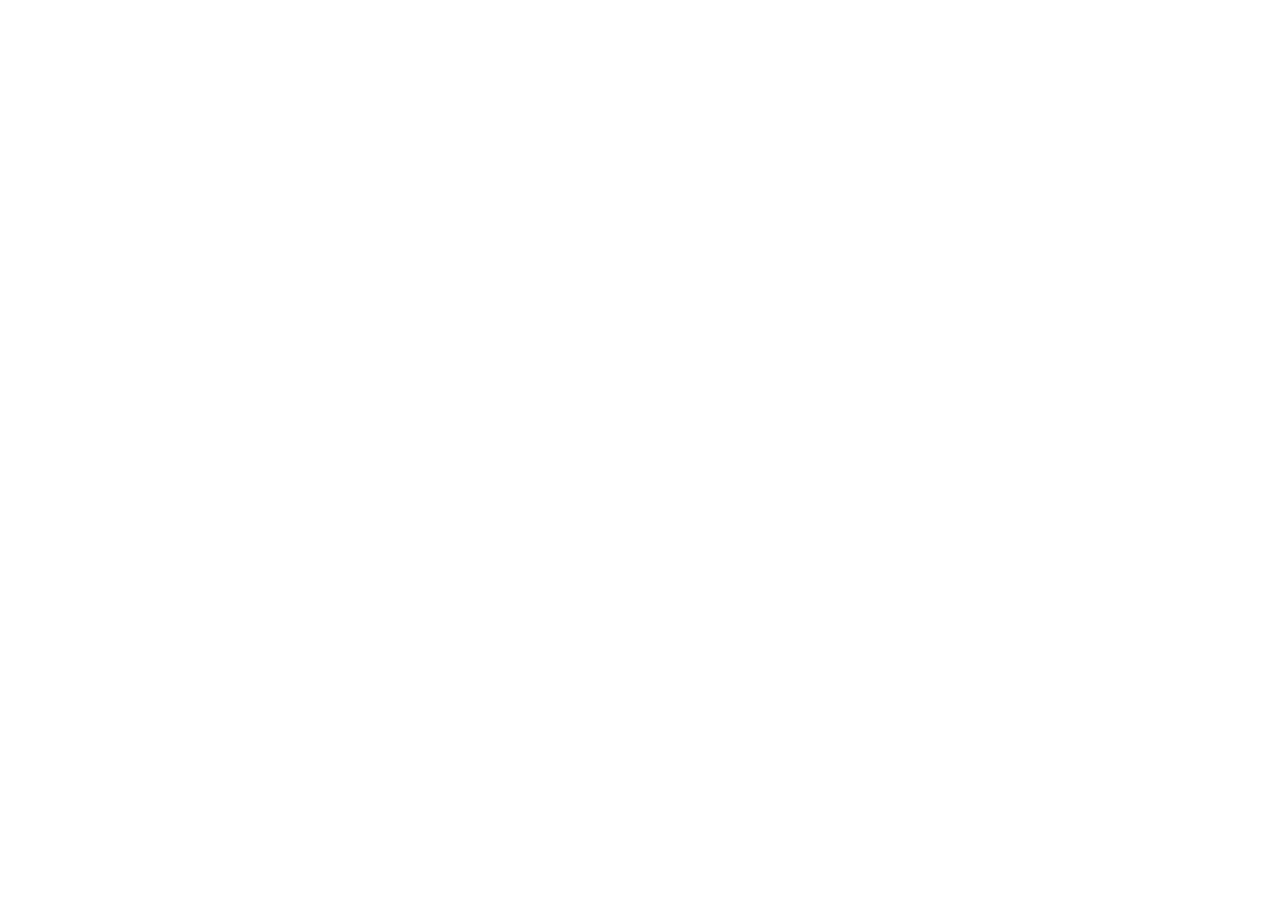
==== index.html @ 60c75031 "first commit" ====
<!DOCTYPE html>
<html lang="en">
<head>
    <meta charset="UTF-8">
    <meta http-equiv="X-UA-Compatible" content="IE=edge">
    <meta name="viewport" content="width=device-width, initial-scale=1.0">
    <title>Document</title>
</head>
<body>
    
    <!-- Git -->
    <!-- Для того чтобы гит начал следитить за файлами надо в терминале прописать команду git init -->
    <!-- Для того чтобы начать работать с гитом нужно его настроить, и ввести данные пользователя кто будет работать (имя и почту) git config --local user.name "Kostya" и config --local user.email bygehbiu@gmail.com (эта запись для локальной версии слежения) для глобального слежения надо локал поменять на глобал -->
    <!-- Три состояния файлов 1 это когда они созданы 2 это когда гит следит за какимито данными  и 3тья это когда гит создал контрольную точку в которую можно когда то вернуться (commit)-->
    <!-- команда git status узнать статус состояния слежения -->
    <!-- чтобы добавить файлы в репозиторий нужно сказать git add -A (А означает все) -->
    <!-- далеее все нужно закомитить набраь команду git commit -a -m"first commit" -->



    <!-- <script src="./js/main_01.js"></script> -->
    <!-- <script src="./js/main_03.js"></script> -->
    <script src="./js/04_Интерполяция.js"></script>
</body>
</html>
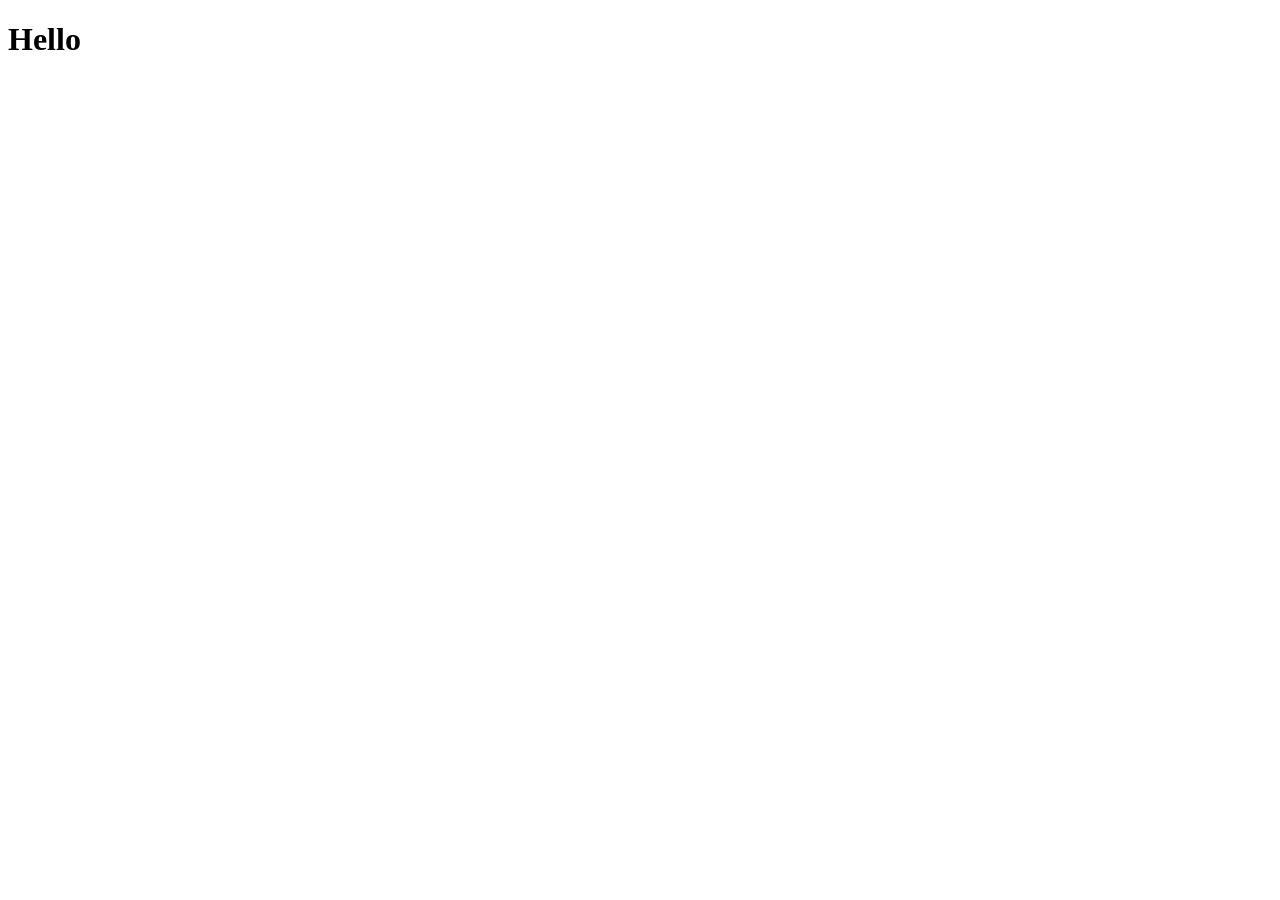
==== commit 7e50f8b5: "Модификация html" ====
--- a/index.html
+++ b/index.html
@@ -1,13 +1,15 @@
 <!DOCTYPE html>
 <html lang="en">
+
 <head>
     <meta charset="UTF-8">
     <meta http-equiv="X-UA-Compatible" content="IE=edge">
     <meta name="viewport" content="width=device-width, initial-scale=1.0">
     <title>Document</title>
 </head>
+
 <body>
-    
+    <h1>Hello</h1>
     <!-- Git -->
     <!-- Для того чтобы гит начал следитить за файлами надо в терминале прописать команду git init -->
     <!-- Для того чтобы начать работать с гитом нужно его настроить, и ввести данные пользователя кто будет работать (имя и почту) git config --local user.name "Kostya" и config --local user.email bygehbiu@gmail.com (эта запись для локальной версии слежения) для глобального слежения надо локал поменять на глобал -->
@@ -15,11 +17,13 @@
     <!-- команда git status узнать статус состояния слежения -->
     <!-- чтобы добавить файлы в репозиторий нужно сказать git add -A (А означает все) -->
     <!-- далеее все нужно закомитить набраь команду git commit -a -m"first commit" -->
-
+    <!-- для того чтобы посмотреть логи коммитов которые были созданы команда git log -->
+    <!-- для того чтобы сохранить контрольную версию на репозитории гитхаб нужно создать новую директорию на гит хабе скопировать строку куда будет добавляться проект и далее запушить командой git push -u origin master -->
 
 
     <!-- <script src="./js/main_01.js"></script> -->
     <!-- <script src="./js/main_03.js"></script> -->
     <script src="./js/04_Интерполяция.js"></script>
 </body>
+
 </html>
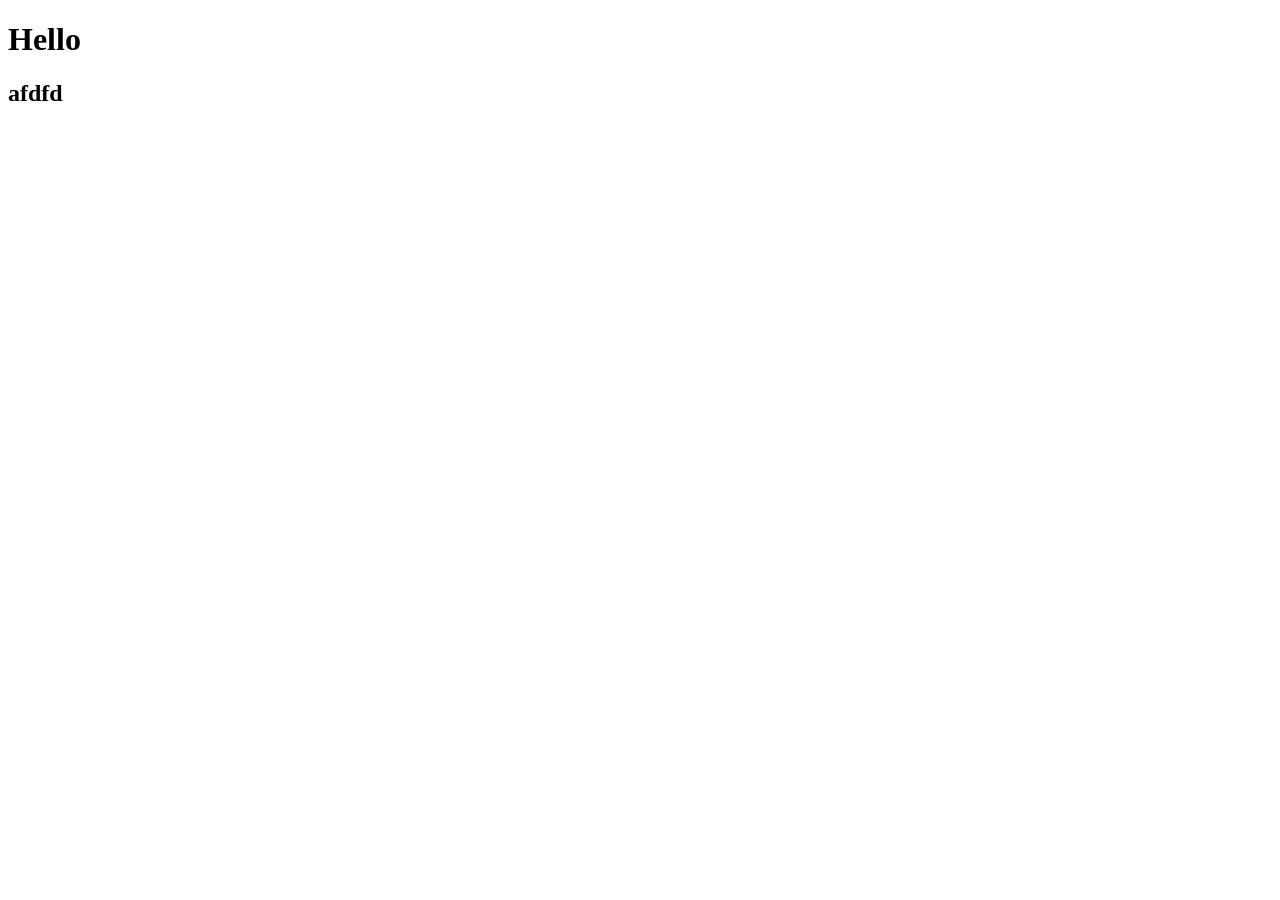
==== commit c604d6d2: "Добавил h2" ====
--- a/index.html
+++ b/index.html
@@ -10,6 +10,7 @@
 
 <body>
     <h1>Hello</h1>
+    <h2>afdfd</h2>
     <!-- Git -->
     <!-- Для того чтобы гит начал следитить за файлами надо в терминале прописать команду git init -->
     <!-- Для того чтобы начать работать с гитом нужно его настроить, и ввести данные пользователя кто будет работать (имя и почту) git config --local user.name "Kostya" и config --local user.email bygehbiu@gmail.com (эта запись для локальной версии слежения) для глобального слежения надо локал поменять на глобал -->
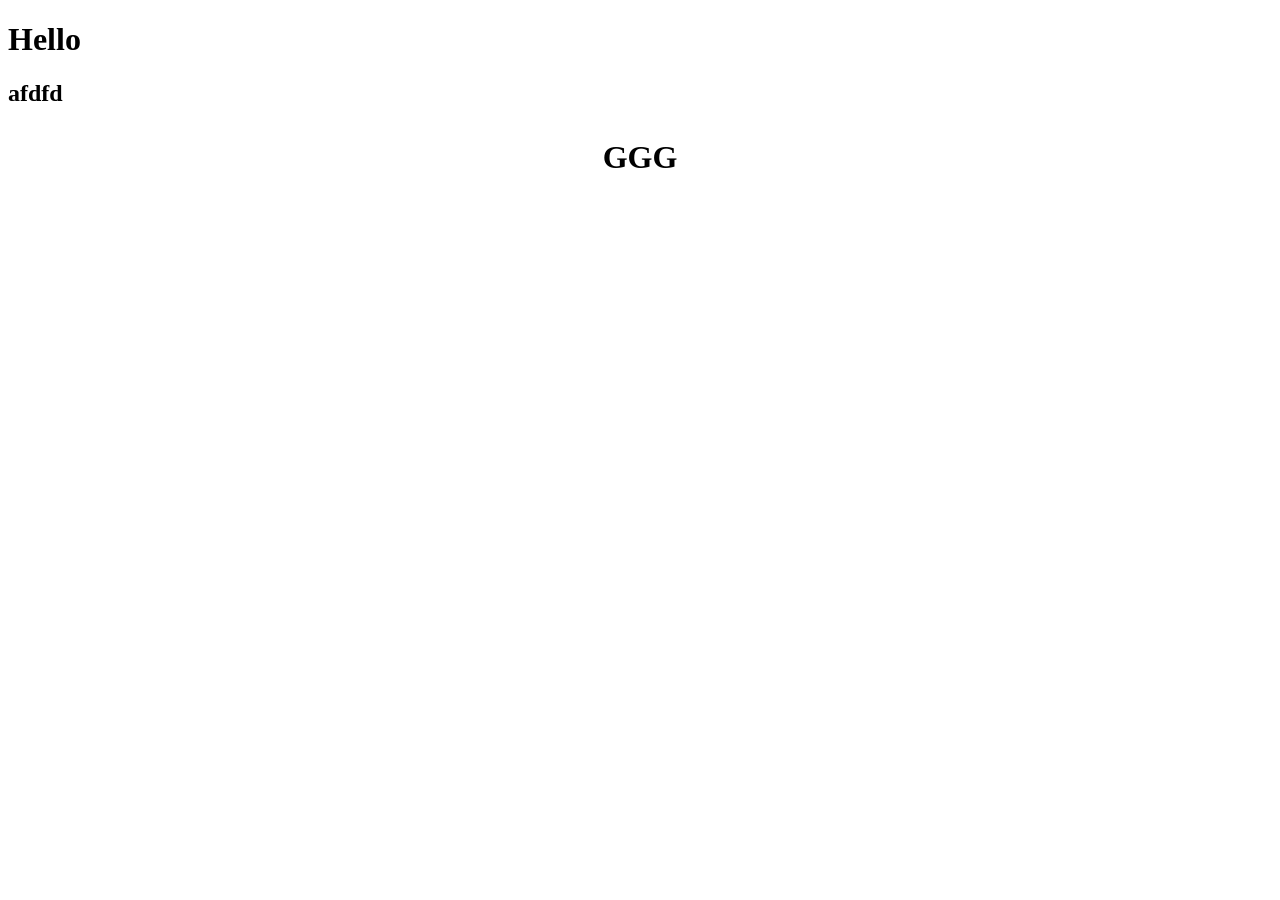
==== commit f37c744f: "Добавил шапку и стили для нее" ====
--- a/index.html
+++ b/index.html
@@ -6,11 +6,15 @@
     <meta http-equiv="X-UA-Compatible" content="IE=edge">
     <meta name="viewport" content="width=device-width, initial-scale=1.0">
     <title>Document</title>
+    <link rel="stylesheet" href="./main.css">
 </head>
 
 <body>
     <h1>Hello</h1>
     <h2>afdfd</h2>
+    <header class="header">
+        <h3 class="title">GGG</h3>
+    </header>
     <!-- Git -->
     <!-- Для того чтобы гит начал следитить за файлами надо в терминале прописать команду git init -->
     <!-- Для того чтобы начать работать с гитом нужно его настроить, и ввести данные пользователя кто будет работать (имя и почту) git config --local user.name "Kostya" и config --local user.email bygehbiu@gmail.com (эта запись для локальной версии слежения) для глобального слежения надо локал поменять на глобал -->
--- a/main.css
+++ b/main.css
@@ -0,0 +1,7 @@
+.header {
+    box-sizing: border-box;
+    text-align: center;
+}
+.title {
+    font-size: 32px;
+}
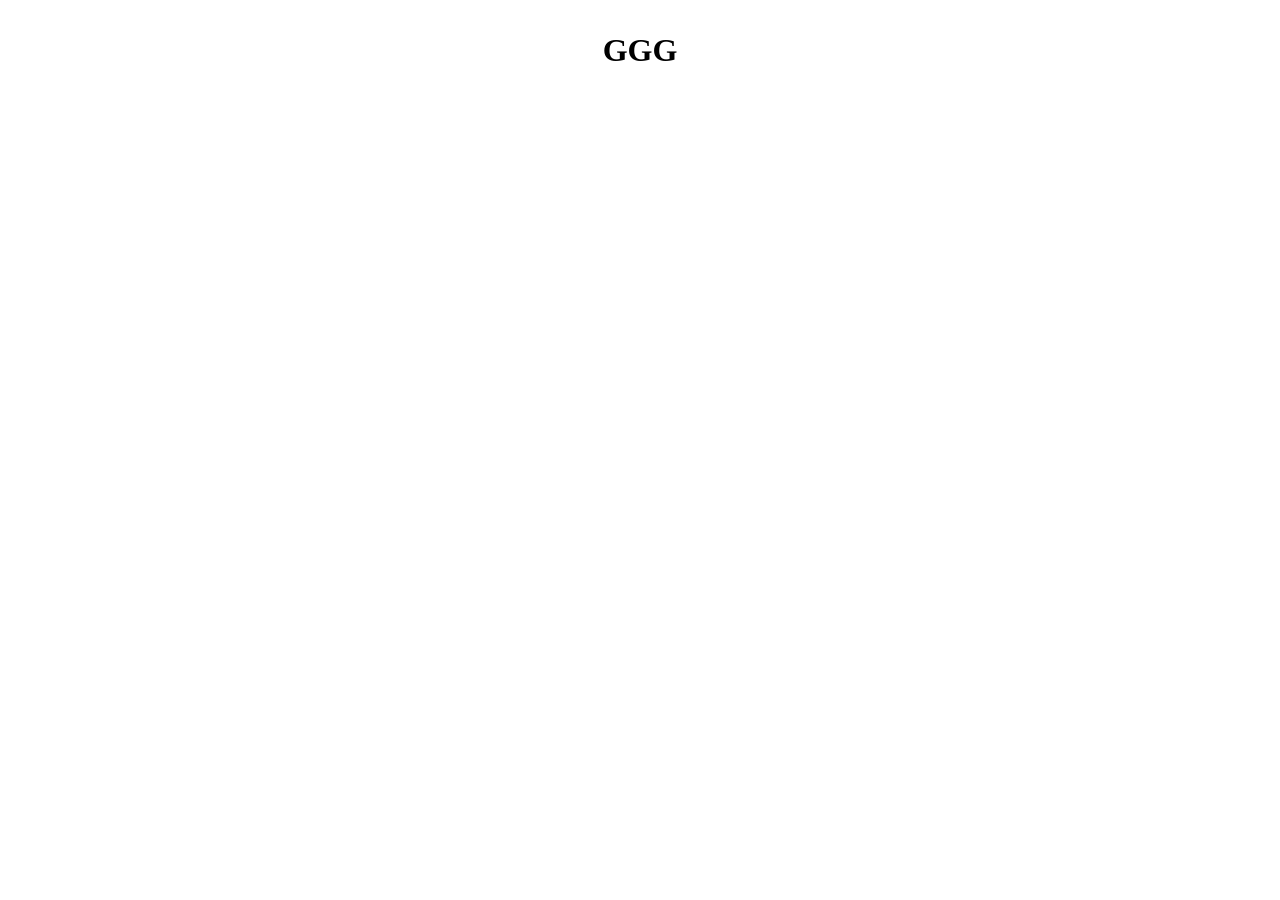
==== commit 37f7ce98: "удалил h1 и h2" ====
--- a/index.html
+++ b/index.html
@@ -10,8 +10,6 @@
 </head>
 
 <body>
-    <h1>Hello</h1>
-    <h2>afdfd</h2>
     <header class="header">
         <h3 class="title">GGG</h3>
     </header>
